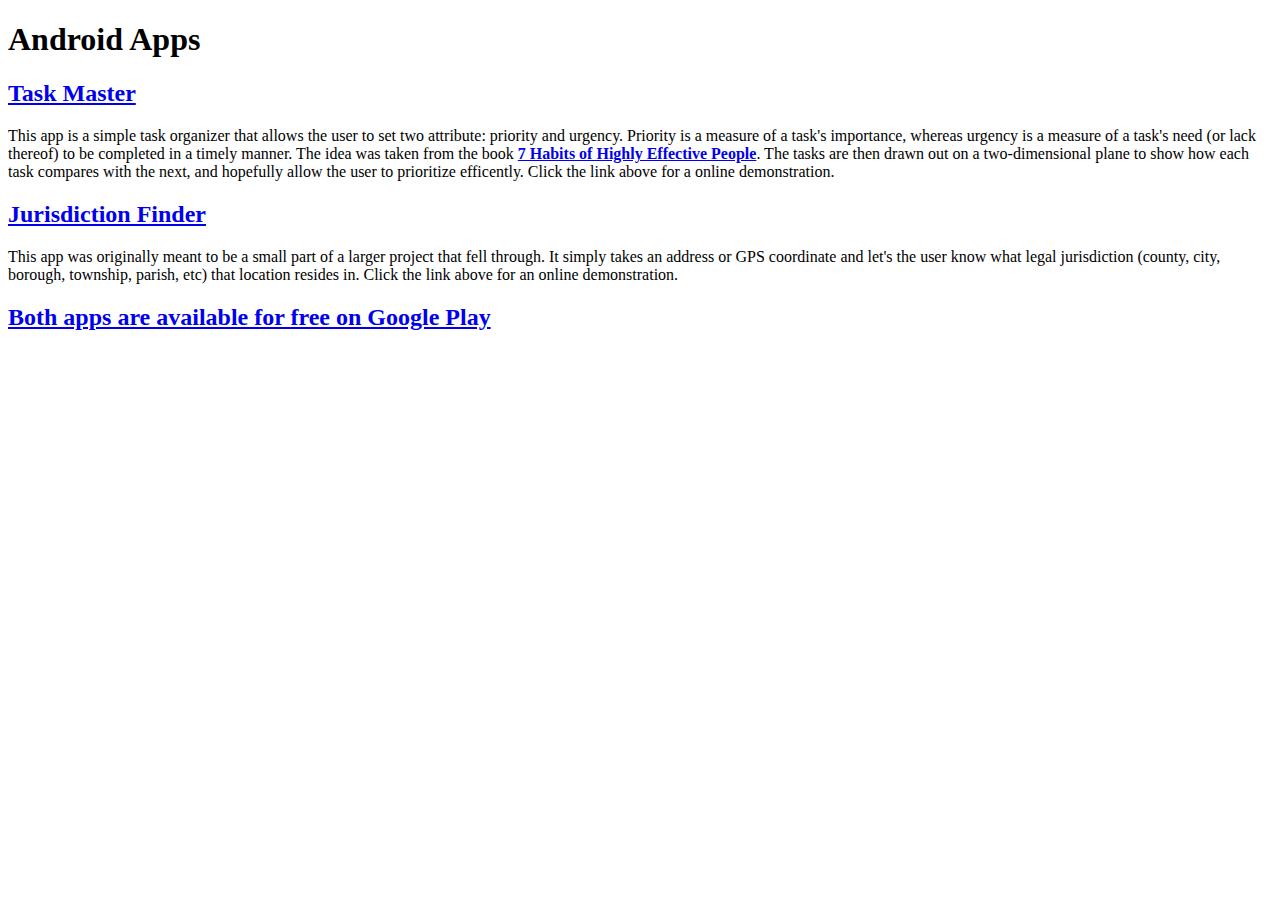
==== android.html @ 543284de "Adding favicons" ====
<!DOCTYPE html>
<head>
	<title>Android Apps | Spiff Industries</title>
	<link rel="stylesheet" href="main.css">
	<meta name="viewport" content="width=device-width, initial-scale=1">
	<link rel="apple-touch-icon" sizes="180x180" href="img/apple-touch-icon.png">
	<link rel="icon" type="image/png" sizes="32x32" href="img/favicon-32x32.png">
	<link rel="icon" type="image/png" sizes="16x16" href="img/favicon-16x16.png">
	<link rel="manifest" href="img/site.webmanifest">
</head>
<body>
	<h1>Android Apps</h1>
	<h2><a href="https://play.google.com/store/apps/details?id=com.rsquared.taskmaster">Task Master</a></h2>
	<!-- <a href="taskmaster.html"><h3><b>Task Master</b></h3></a> -->
	<p>This app is a simple task organizer that allows the user to set two attribute: priority and urgency.  Priority is a measure of a task's importance, whereas urgency is a measure of a task's need (or lack thereof) to be completed in a timely manner.  The idea was taken from the book <a href="https://www.franklincovey.com/the-7-habits/"><b>7 Habits of Highly Effective People</b></a>.  The tasks are then drawn out on a two-dimensional plane to show how each task compares with the next, and hopefully allow the user to prioritize efficently.  Click the link above for a online demonstration.</p>
	<h2><a href="https://play.google.com/store/apps/details?id=com.rsquared.jurisdictionfinder">Jurisdiction Finder</a></h2>
	<!-- <a href="jurisdictionfinder_startup.html"><h3><b>Jurisidiction Finder</b></h3></a> -->
	<p>This app was originally meant to be a small part of a larger project that fell through.  It simply takes an address or GPS coordinate and let's the user know what legal jurisdiction (county, city, borough, township, parish, etc) that location resides in.  Click the link above for an online demonstration.</p>
	<h2><a href="https://play.google.com/store/apps/developer?id=Robert+Rutherford">Both apps are available for free on Google Play</a></h2>
</body>
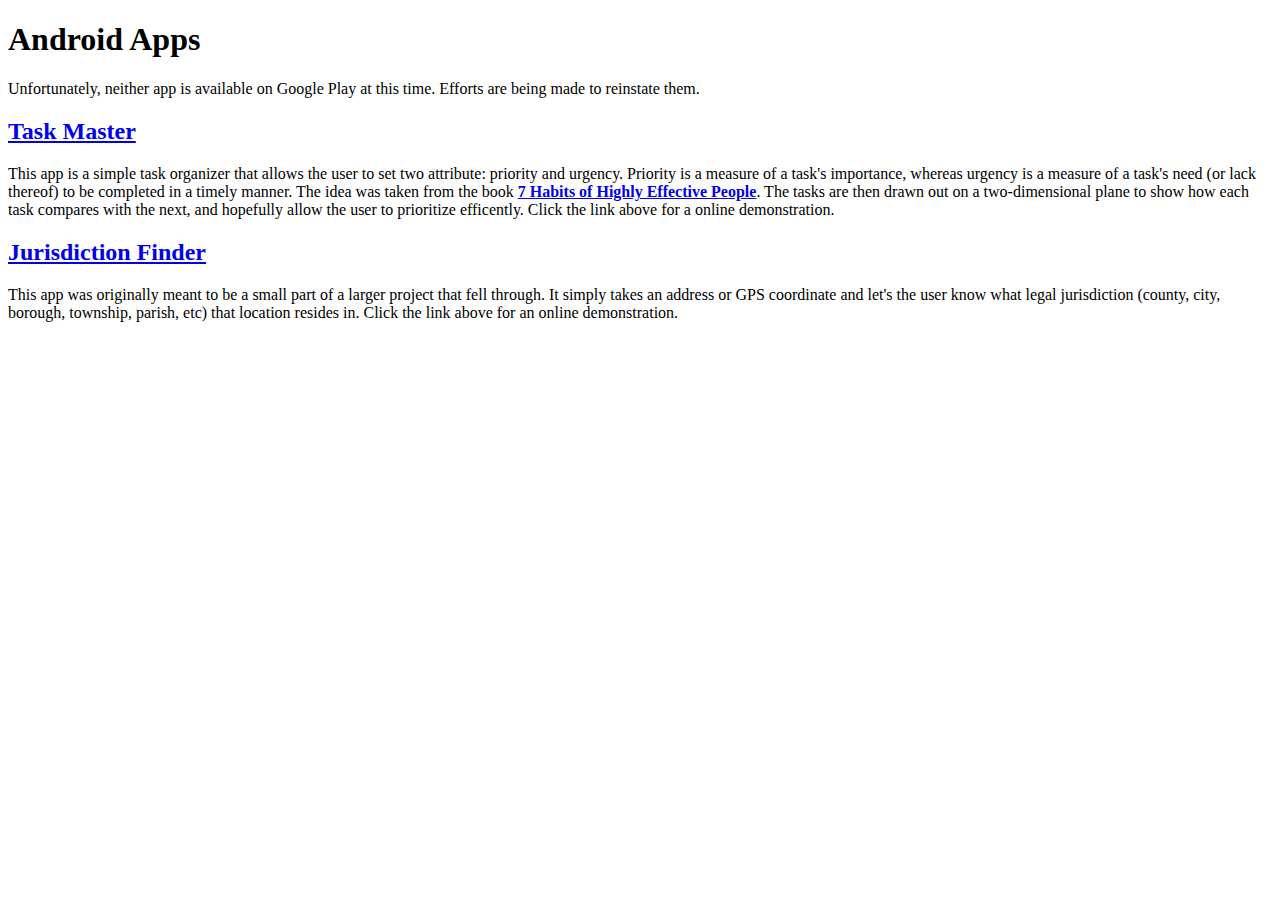
==== commit 87310e82: "Removing links for Google Play (temporarily)" ====
--- a/android.html
+++ b/android.html
@@ -10,11 +10,9 @@
 </head>
 <body>
 	<h1>Android Apps</h1>
-	<h2><a href="https://play.google.com/store/apps/details?id=com.rsquared.taskmaster">Task Master</a></h2>
-	<!-- <a href="taskmaster.html"><h3><b>Task Master</b></h3></a> -->
+	<p>Unfortunately, neither app is available on Google Play at this time. Efforts are being made to reinstate them.</p>
+	<h2><a href="https://github.com/rbrutherford3/Task-Master-Android">Task Master</a></h2>
 	<p>This app is a simple task organizer that allows the user to set two attribute: priority and urgency.  Priority is a measure of a task's importance, whereas urgency is a measure of a task's need (or lack thereof) to be completed in a timely manner.  The idea was taken from the book <a href="https://www.franklincovey.com/the-7-habits/"><b>7 Habits of Highly Effective People</b></a>.  The tasks are then drawn out on a two-dimensional plane to show how each task compares with the next, and hopefully allow the user to prioritize efficently.  Click the link above for a online demonstration.</p>
-	<h2><a href="https://play.google.com/store/apps/details?id=com.rsquared.jurisdictionfinder">Jurisdiction Finder</a></h2>
-	<!-- <a href="jurisdictionfinder_startup.html"><h3><b>Jurisidiction Finder</b></h3></a> -->
+	<h2><a href="https://github.com/rbrutherford3/Jurisdiction-Finder">Jurisdiction Finder</a></h2>
 	<p>This app was originally meant to be a small part of a larger project that fell through.  It simply takes an address or GPS coordinate and let's the user know what legal jurisdiction (county, city, borough, township, parish, etc) that location resides in.  Click the link above for an online demonstration.</p>
-	<h2><a href="https://play.google.com/store/apps/developer?id=Robert+Rutherford">Both apps are available for free on Google Play</a></h2>
 </body>
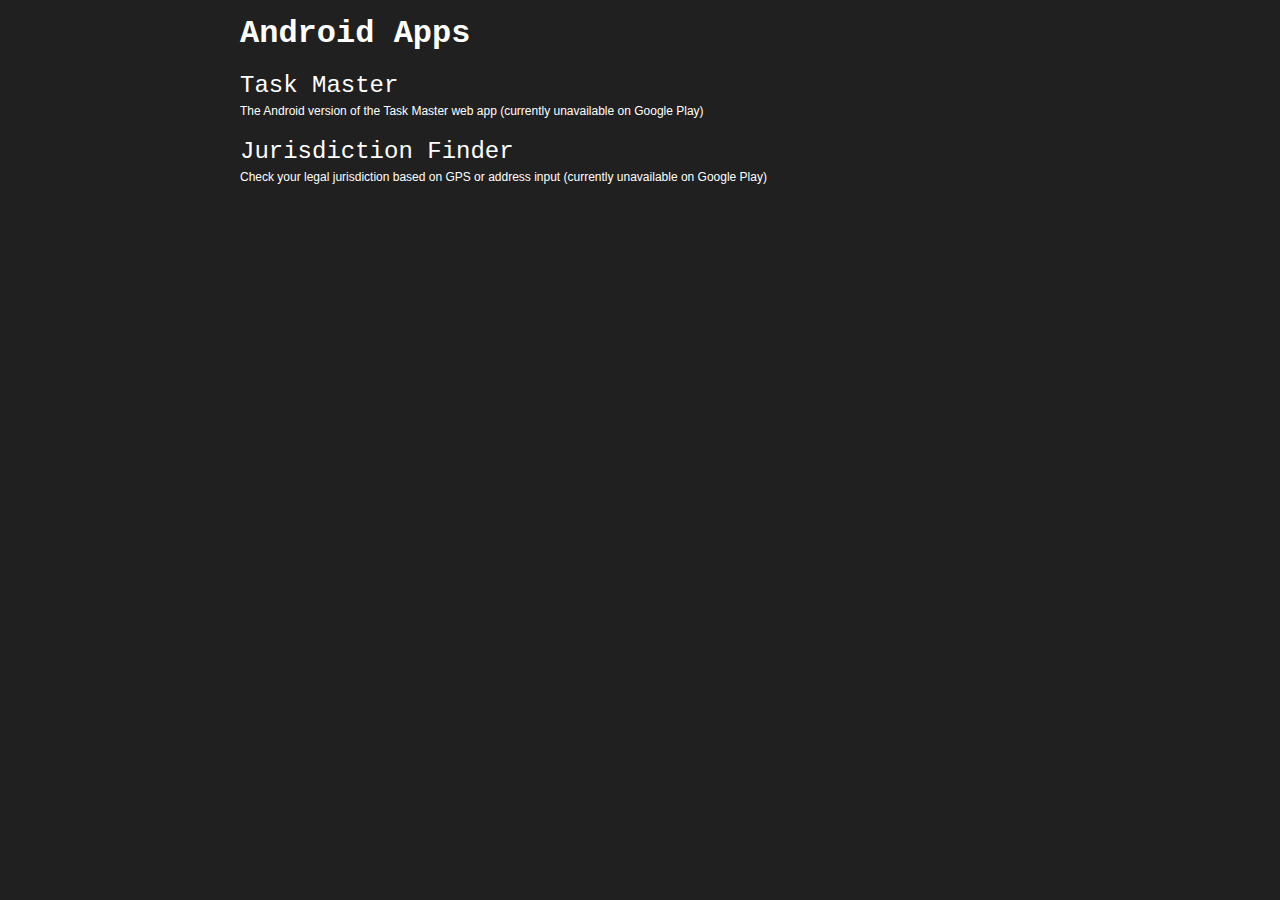
==== commit c4ebd469: "Adjusting appearance and trimming descriptions" ====
--- a/android.html
+++ b/android.html
@@ -10,9 +10,8 @@
 </head>
 <body>
 	<h1>Android Apps</h1>
-	<p>Unfortunately, neither app is available on Google Play at this time. Efforts are being made to reinstate them.</p>
 	<h2><a href="https://github.com/rbrutherford3/Task-Master-Android">Task Master</a></h2>
-	<p>This app is a simple task organizer that allows the user to set two attribute: priority and urgency.  Priority is a measure of a task's importance, whereas urgency is a measure of a task's need (or lack thereof) to be completed in a timely manner.  The idea was taken from the book <a href="https://www.franklincovey.com/the-7-habits/"><b>7 Habits of Highly Effective People</b></a>.  The tasks are then drawn out on a two-dimensional plane to show how each task compares with the next, and hopefully allow the user to prioritize efficently.  Click the link above for a online demonstration.</p>
+	<p>The Android version of the <a href="taskmaster/">Task Master web app </a> (currently unavailable on Google Play)</p>
 	<h2><a href="https://github.com/rbrutherford3/Jurisdiction-Finder">Jurisdiction Finder</a></h2>
-	<p>This app was originally meant to be a small part of a larger project that fell through.  It simply takes an address or GPS coordinate and let's the user know what legal jurisdiction (county, city, borough, township, parish, etc) that location resides in.  Click the link above for an online demonstration.</p>
+	<p>Check your legal jurisdiction based on GPS or address input (currently unavailable on Google Play)</p>
 </body>
--- a/main.css
+++ b/main.css
@@ -0,0 +1,50 @@
+body {
+	background-color: #202020;
+	background-image: url("img/spiff.svg");
+	color: white;
+	background-repeat: no-repeat;
+	background-attachment: fixed;
+	background-position: center;
+	background-blend-mode: overlay;
+	background-size: cover;
+	max-width: 800px;
+	margin: auto;
+	padding: 5px;
+}
+.logo {
+	width: 150px;
+	max-width: 150px;
+	max-height: 150px;
+	margin: 25px 50px 10px;
+}
+.flip {
+	filter: invert(1);
+}
+h1 {
+	font: bold 2em Courier New, monospace;
+	margin-top: 10px;
+	margin-bottom: 20px;
+}
+h2 {
+	font: 1.5em Courier New, monospace;
+	margin-top: 5px;
+	margin-bottom: 5px;
+}
+h3, figcaption, p {
+	font: .75em Verdana, sans-serif;
+	margin-top: 5px;
+	margin-bottom: 20px;
+}
+a {
+	display: inline-block;
+	text-decoration: none;
+	color: white;
+}
+a:hover {
+	text-decoration: underline;
+}
+.center-image {
+	text-align: center;
+    margin-top: 50vh;
+    transform: translateY(-50%);
+}
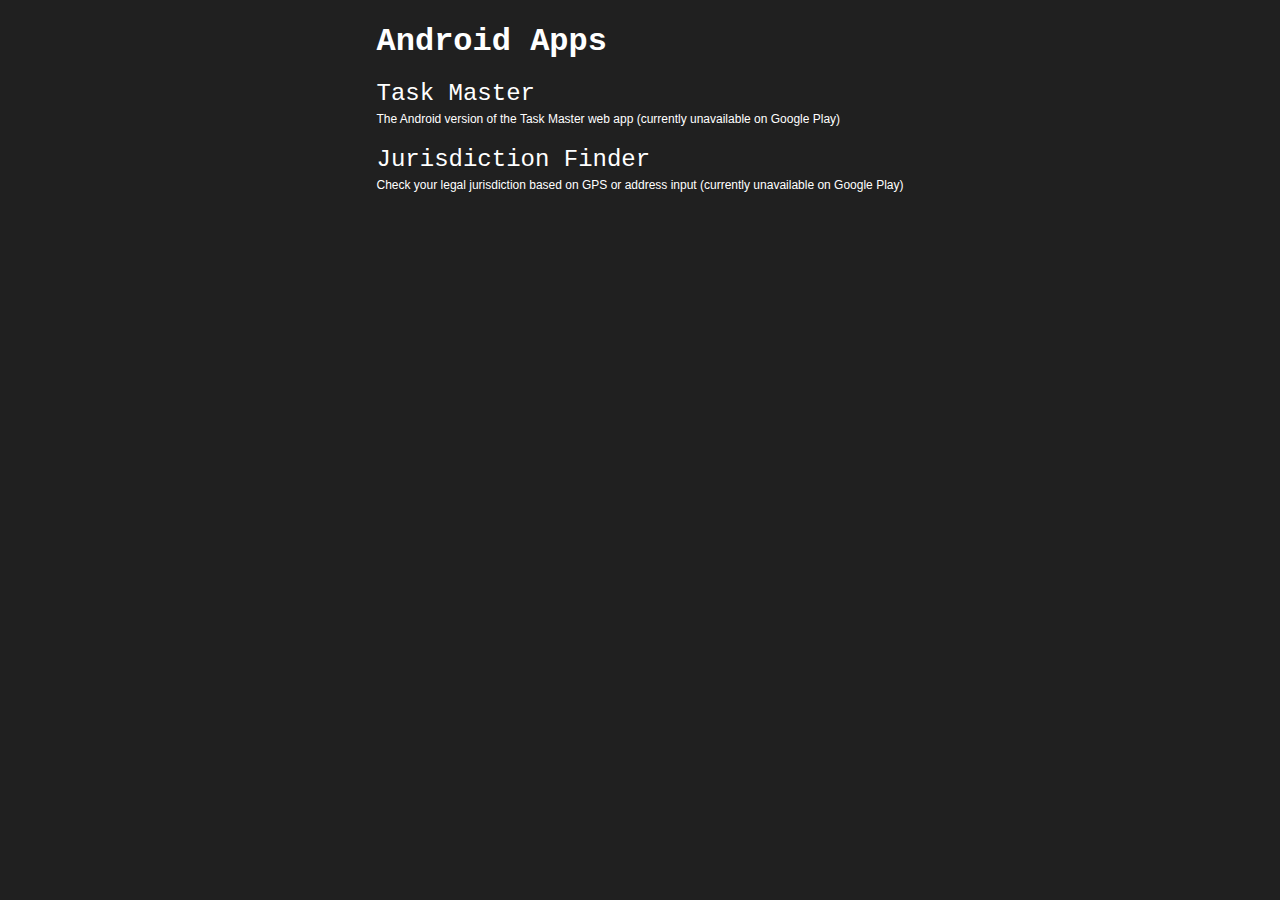
==== commit 9a00d98b: "Adjusting spacing and centering of images and text" ====
--- a/android.html
+++ b/android.html
@@ -9,9 +9,11 @@
 	<link rel="manifest" href="img/site.webmanifest">
 </head>
 <body>
-	<h1>Android Apps</h1>
-	<h2><a href="https://github.com/rbrutherford3/Task-Master-Android">Task Master</a></h2>
-	<p>The Android version of the <a href="taskmaster/">Task Master web app </a> (currently unavailable on Google Play)</p>
-	<h2><a href="https://github.com/rbrutherford3/Jurisdiction-Finder">Jurisdiction Finder</a></h2>
-	<p>Check your legal jurisdiction based on GPS or address input (currently unavailable on Google Play)</p>
+	<div id="text">
+		<h1>Android Apps</h1>
+		<h2><a href="https://github.com/rbrutherford3/Task-Master-Android">Task Master</a></h2>
+		<p>The Android version of the <a href="taskmaster/">Task Master web app </a> (currently unavailable on Google Play)</p>
+		<h2><a href="https://github.com/rbrutherford3/Jurisdiction-Finder">Jurisdiction Finder</a></h2>
+		<p>Check your legal jurisdiction based on GPS or address input (currently unavailable on Google Play)</p>
+	</div>
 </body>
--- a/main.css
+++ b/main.css
@@ -7,8 +7,6 @@
 	background-position: center;
 	background-blend-mode: overlay;
 	background-size: cover;
-	max-width: 800px;
-	margin: auto;
 	padding: 5px;
 }
 .logo {
@@ -43,8 +41,14 @@
 a:hover {
 	text-decoration: underline;
 }
-.center-image {
+#images {
+	max-width: 800px;
+	width: fit-content;
+	margin: 0 auto;
 	text-align: center;
-    margin-top: 50vh;
-    transform: translateY(-50%);
 }
+#text {
+	max-width: 600px;
+	width: fit-content;
+	margin: 0 auto;
+}